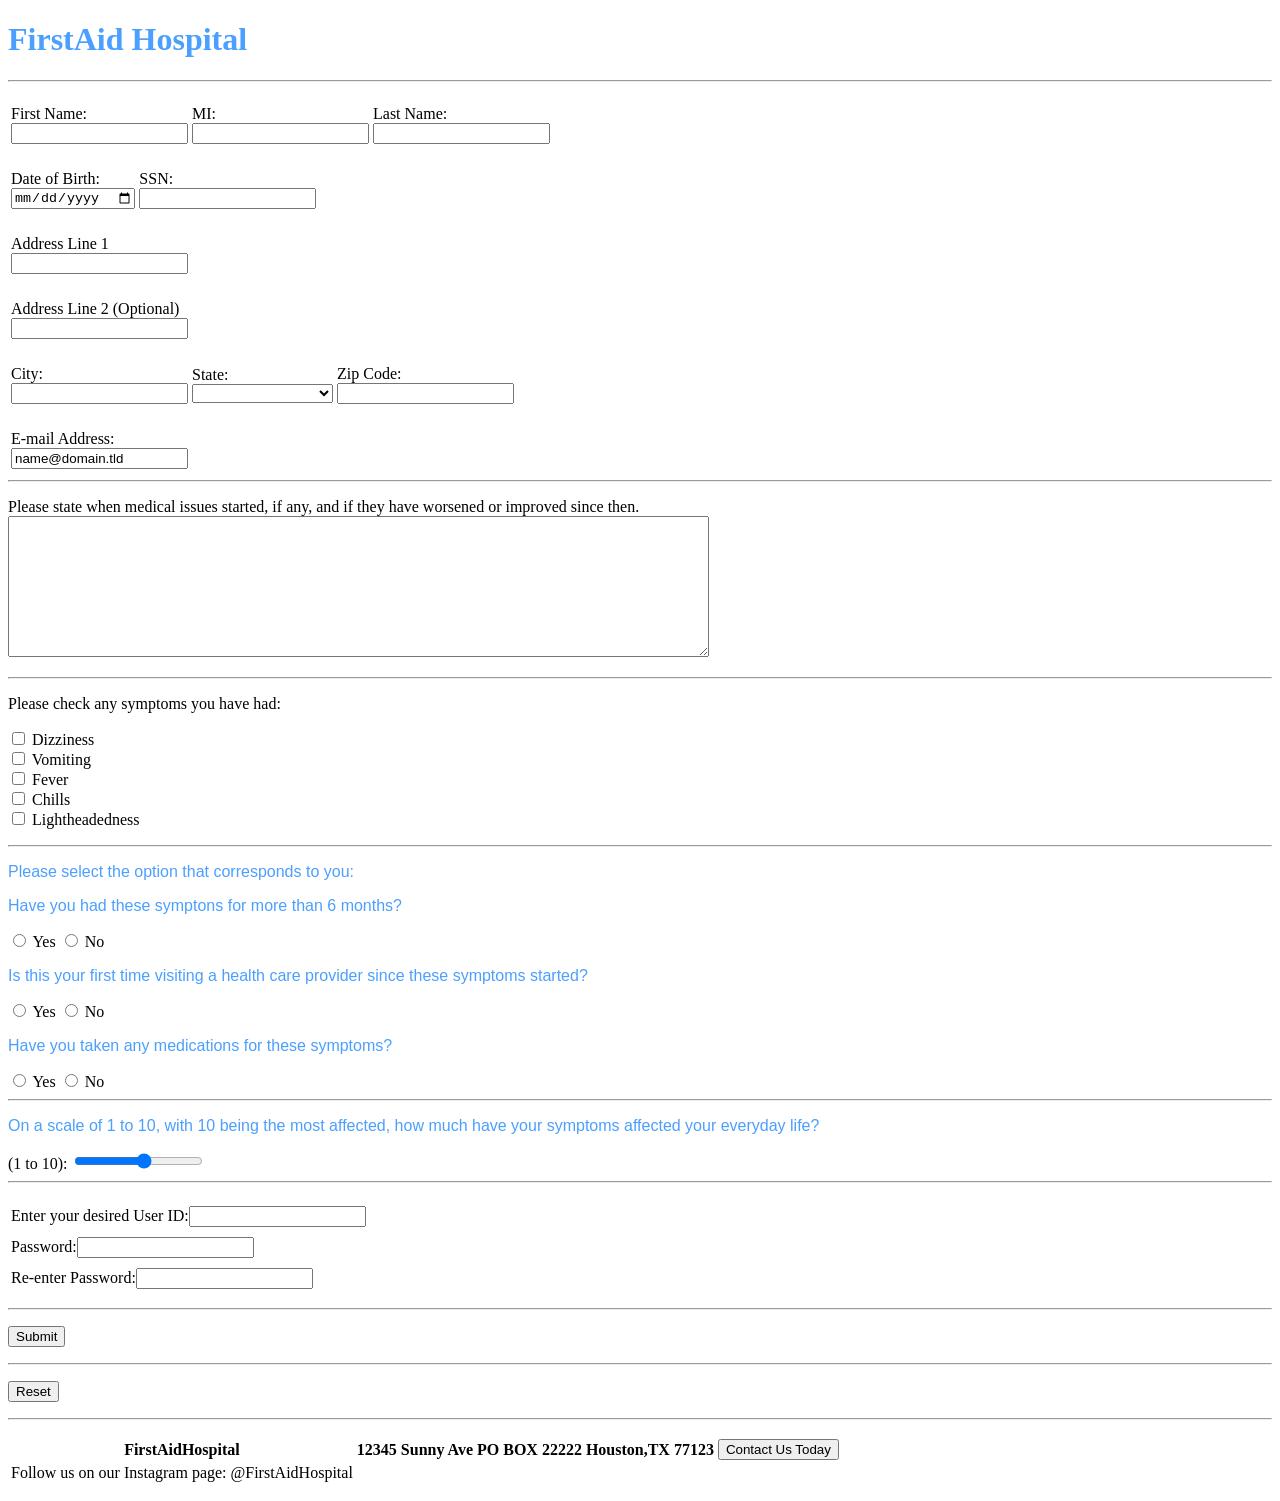
==== index.html @ 48a18bd9 "Rename SebasSalHW1.html to index.html" ====
<!DOCTYPE html>
<!--
    Program Name: SebasSalHW1.html
    Name: Sebastian Andre Salazar
    Date created: 6/21/2026
    Date last edited: 6/21/2026
    Version: 1.0
    Description: HTML patient registration form
-->
  
<html>
    <head>

        <title>Sebastian Salazar Homework 1</title>

        <link rel="stylesheet" href="SebasSalHW1.css">

   </head>


<body>

    <div id = "myHeader">
         <h1>FirstAid Hospital</h>
         

    </div>
    <hr>
    <div id="formBody1">

       <form id="form1HW1">


           <table>
           <p class="p1">
   <tr>
            <th></th>
            <th></th>
            <th></th>
   </tr>

   <tr>
        <td><label for="fname">First Name:</label>
        <br>
        <input type="text" id="fname" name="fname" maxlength="30" required></td>
        <td><label for="mi">MI:</label>
        <br>
        <input type="text" id="mi" name="mi" maxlength="1" required></td>
        <td><label for="lname">Last Name:</label>
        <br>
        <input type="text" id="lname" name="lname" maxlength="30" required>
        </td>
  </tr>

</p>

          </table>


          <table>
             <p class="p2">
                <tr>
                 <th></th>
                 <th></th>
                </tr>
          
                <tr>
                  <td><label for="dob">Date of Birth:</label>
                  <br>
                  <input type="date" id="dob" name="dob"></td>
                  <td><label for="ssn">SSN:</label>
                  <br>
                  <input type="password" id="ssn" name="ssn" maxlength="9"></td>
                </tr>

</p>

          </table>

          <table>
             <p class="p3">
               <tr>
                 <th></th>
               </tr>
               <tr>
                 <td><label for="addressline1">Address Line 1</label>
                 <br>
                 <input type="text" id="addressline1" name="addressline1" maxlength="30" required></td>
               </tr>

</p>

          </table>

<table>
<p class="p4">
    <tr>
      <th></th>
    </tr>
    <tr>
      <td><label for="addressline2">Address Line 2 (Optional)</label>
      <br>
      <input type="text" id="addressline2" name="addressline2" maxlength="30"></td>
    </tr>
</p>
</table>

<table>

<p class="p5">
   <tr>
      <th></th>
      <th></th>
      <th></th>
   </tr>
   <tr>
      <td><label for="city">City:</label>
      <br>
      <input type="text" id="city" name="city" maxlength="30" required></td>
      <td><label for="state">State:</label>
      <br>
      <select name="state" id="state">
        <option value=" "></option>
        <option value="AL">Alabama</option>
	<option value="AK">Alaska</option>
	<option value="AZ">Arizona</option>
	<option value="AR">Arkansas</option>
	<option value="CA">California</option>
	<option value="CO">Colorado</option>
	<option value="CT">Connecticut</option>
	<option value="DE">Delaware</option>
	<option value="DC">District Of Columbia</option>
	<option value="FL">Florida</option>
	<option value="GA">Georgia</option>
	<option value="HI">Hawaii</option>
	<option value="ID">Idaho</option>
	<option value="IL">Illinois</option>
	<option value="IN">Indiana</option>
	<option value="IA">Iowa</option>
	<option value="KS">Kansas</option>
	<option value="KY">Kentucky</option>
	<option value="LA">Louisiana</option>
	<option value="ME">Maine</option>
	<option value="MD">Maryland</option>
	<option value="MA">Massachusetts</option>
	<option value="MI">Michigan</option>
	<option value="MN">Minnesota</option>
	<option value="MS">Mississippi</option>
	<option value="MO">Missouri</option>
	<option value="MT">Montana</option>
	<option value="NE">Nebraska</option>
	<option value="NV">Nevada</option>
	<option value="NH">New Hampshire</option>
	<option value="NJ">New Jersey</option>
	<option value="NM">New Mexico</option>
	<option value="NY">New York</option>
	<option value="NC">North Carolina</option>
	<option value="ND">North Dakota</option>
	<option value="OH">Ohio</option>
	<option value="OK">Oklahoma</option>
	<option value="OR">Oregon</option>
	<option value="PA">Pennsylvania</option>
	<option value="RI">Rhode Island</option>
	<option value="SC">South Carolina</option>
	<option value="SD">South Dakota</option>
	<option value="TN">Tennessee</option>
	<option value="TX">Texas</option>
	<option value="UT">Utah</option>
	<option value="VT">Vermont</option>
	<option value="VA">Virginia</option>
	<option value="WA">Washington</option>
	<option value="WV">West Virginia</option>
	<option value="WI">Wisconsin</option>
	<option value="WY">Wyoming</option>
        <option value="PR">Puerto Rico</option>

<!-- State dropdown list acquired from https://www.freeformatter.com/usa-state-list-html-select.html

-->

</select>
</td>

      <td><label for="zipcode">Zip Code:</label>
      <br>
     <input type="text" id="zipcode" name="zipcode" minlength="5" maxlength="10"></td>
   </tr>
</p>
</table>

<table>
<p class="p6">
    <tr>
      <th></th>
    </tr>
    <tr>
      <td><label for="email">E-mail Address:</label>
    <br>
      <input type="text" id="email" name="email" value="name@domain.tld"></td>
    </tr>
</p>
</table>

</form>


</div>
<hr>
<div id="formBody2">

<p class ="p7">

<form id="form2HW1">



   <label for="medicalIssues">Please state when medical issues started, if any, and if they have worsened or improved since then.</label>
   <br>
   <textarea id="medicalIssues" name="medicalIssues" rows="9" cols="85">

   </textarea>




</form>

</p>

</div>
<hr>
<div id="formBody3">

<p>Please check any symptoms you have had:</p>

<p class="p8">

  <form id="form3HW1">

      <input type="checkbox" id="option1" name="option1" value="Dizziness">
      <label for="option1">Dizziness</label><br>

      <input type="checkbox" id="option2" name="option2" value="Vomiting">
      <label for="option2">Vomiting</label><br>

      <input type="checkbox" id="option3" name="option3" value="Fever">
      <label for="option3">Fever</label><br>

      <input type="checkbox" id="option4" name="option4" value="Chills">
      <label for="option4">Chills</label><br>

      <input type="checkbox" id="option5" name="option5" value="Lightheadedness">
      <label for="option5">Lightheadedness</label><br>

  </form>

</p>
    


</div>
<hr>

<div id="formBody4">

<p class="p9">Please select the option that corresponds to you:</p>


<form id="form4HW1">

<p class="p10">Have you had these symptons for more than 6 months?</p>

     <input type="radio" id="yes" name="radioButtons1" value="Yes">
     <label for="yes">Yes</label>

     <input type="radio" id="no" name="radioButtons1" value="No">
     <label for="no">No</label><br>




<p class="p11">Is this your first time visiting a health care provider since these symptoms started?</p>

     <input type="radio" id="yes" name="radioButtons2" value="Yes">
     <label for="yes">Yes</label>

     <input type="radio" id="no" name="radioButtons2" value="No">
     <label for="no">No</label><br>





<p class="p12">Have you taken any medications for these symptoms?</p>

    <input type="radio" id="yes" name="radioButtons3" value="Yes">
    <label for="yes">Yes</label>

    <input type="radio" id="no" name="radioButtons3" value="No">
    <label for="no">No</label>


</form>
</div>

<hr>

<div id="formBody5">

<p class="p13">On a scale of 1 to 10, with 10 being the most affected, how much have your symptoms affected your everyday life?</p>

<form id="form5HW1">

    <label for="symptomRange">(1 to 10):</label>
    <input type="range" id="symptomRange" name="symptomRange" min="1" max="10">


</form>
</div>

<hr>

<div id="formBody6">

<p class="p14">

<form id="form6HW1">

<table>
    <tr>
      <th></th>
    </tr>
    <tr>
      <td><label for="user">Enter your desired User ID:</label><input type="text" maxlength="20" ></td>
    </tr>
</table>

<table>
    <tr>
      <th></th>
    </tr>
    <tr>
      <td><label for="pass">Password:</label><input type="password" id="pass" name="pass"></td>
    </tr>
</table>

<table>
    <tr>
      <th></th>
    </tr>
    <tr>
      <td><label for="reenterpass">Re-enter Password:</label><input type="password" id="reenterpass" name="reenterpass"></td>
    </tr>
</table>


</form>

</p>

</div>

<hr>

<div id="formBody7">

<p class="p15">

<form id="submission">

    <input type="submit" value="Submit"><br>

</form>

</p>

</div>

<hr>

<div id="formBody8">

<p class="p16">

<form id ="form7HW1">


    <input type="reset" value="Reset">

</form>

</p>

</div>

<hr>

<div id="formFooter">

<p class="p17">



<table>
    <tr>
      <th>FirstAidHospital</th>
      <th>12345 Sunny Ave PO BOX 22222 Houston,TX 77123</th>
      <th><input type="button" onclick="alert('You have contacted us!')" value="Contact Us Today"></th>
    </tr>
    <tr>
      <td>Follow us on our Instagram page: @FirstAidHospital</td>
    </tr>
</table>

</p>

</div>

<!--
   Used W3Schools and homework2.html from Jake's Yucky Homework 2 for reference and help
-->




</body>
</html>
---- SebasSalHW1.css ----
/*
Program Name: SebasSalHW1.css
Name: Sebastian Andre Salazar
Date Created: 06/21/2026
Date Last Edited: 06/21/2026
Version:1.0
Description: External CSS code for HTML patient registration form
*/

body {
    background-color: rgb(255, 255, 255);
}

h1 {
    color: rgb(75, 159, 255);
}
   




.p1 {
    font-family: Arial, Helvetica, sans-serif;
    color: rgb(75, 159, 255);
}

.p2 {
    font-family: Arial, Helvetica, sans-serif;
    color: rgb(75, 159, 255);
}

.p3 {
    font-family: Arial, Helvetica, sans-serif;
    color: rgb(75, 159, 255);
}

.p4 {
    font-family: Arial, Helvetica, sans-serif;
    color: rgb(75, 159, 255);
}

.p5 {
    font-family: Arial, Helvetica, sans-serif;
    color: rgb(75, 159, 255);
}

.p6 {
    font-family: Arial, Helvetica, sans-serif;
    color: rgb(75, 159, 255);
}

.p7 {
    font-family: Arial, Helvetica, sans-serif;
    color: rgb(75, 159, 255);
}

.p8 {
    font-family: Arial, Helvetica, sans-serif;
    color: rgb(75, 159, 255);
}

.p9 {
    font-family: Arial, Helvetica, sans-serif;
    color: rgb(75, 159, 255);
}

.p10 {
    font-family: Arial, Helvetica, sans-serif;
    color: rgb(75, 159, 255);
}

.p11 {
    font-family: Arial, Helvetica, sans-serif;
    color: rgb(75, 159, 255);
}

.p12 {
    font-family: Arial, Helvetica, sans-serif;
    color: rgb(75, 159, 255);
}

.p13 {
    font-family: Arial, Helvetica, sans-serif;
    color: rgb(75, 159, 255);
}

.p14 {
    font-family: Arial, Helvetica, sans-serif;
    color: rgb(75, 159, 255);
}

.p15 {
    font-family: Arial, Helvetica, sans-serif;
    color: rgb(75, 159, 255);
}

.p16 {
    font-family: Arial, Helvetica, sans-serif;
    color: rgb(75, 159, 255);
}

.p17 {
    font-family: Arial, Helvetica, sans-serif;
    color: rgb(75, 159, 255);
}

/* Used W3Schools and homework2.css from Jake's Yucky Homework 2 for reference and help

*/
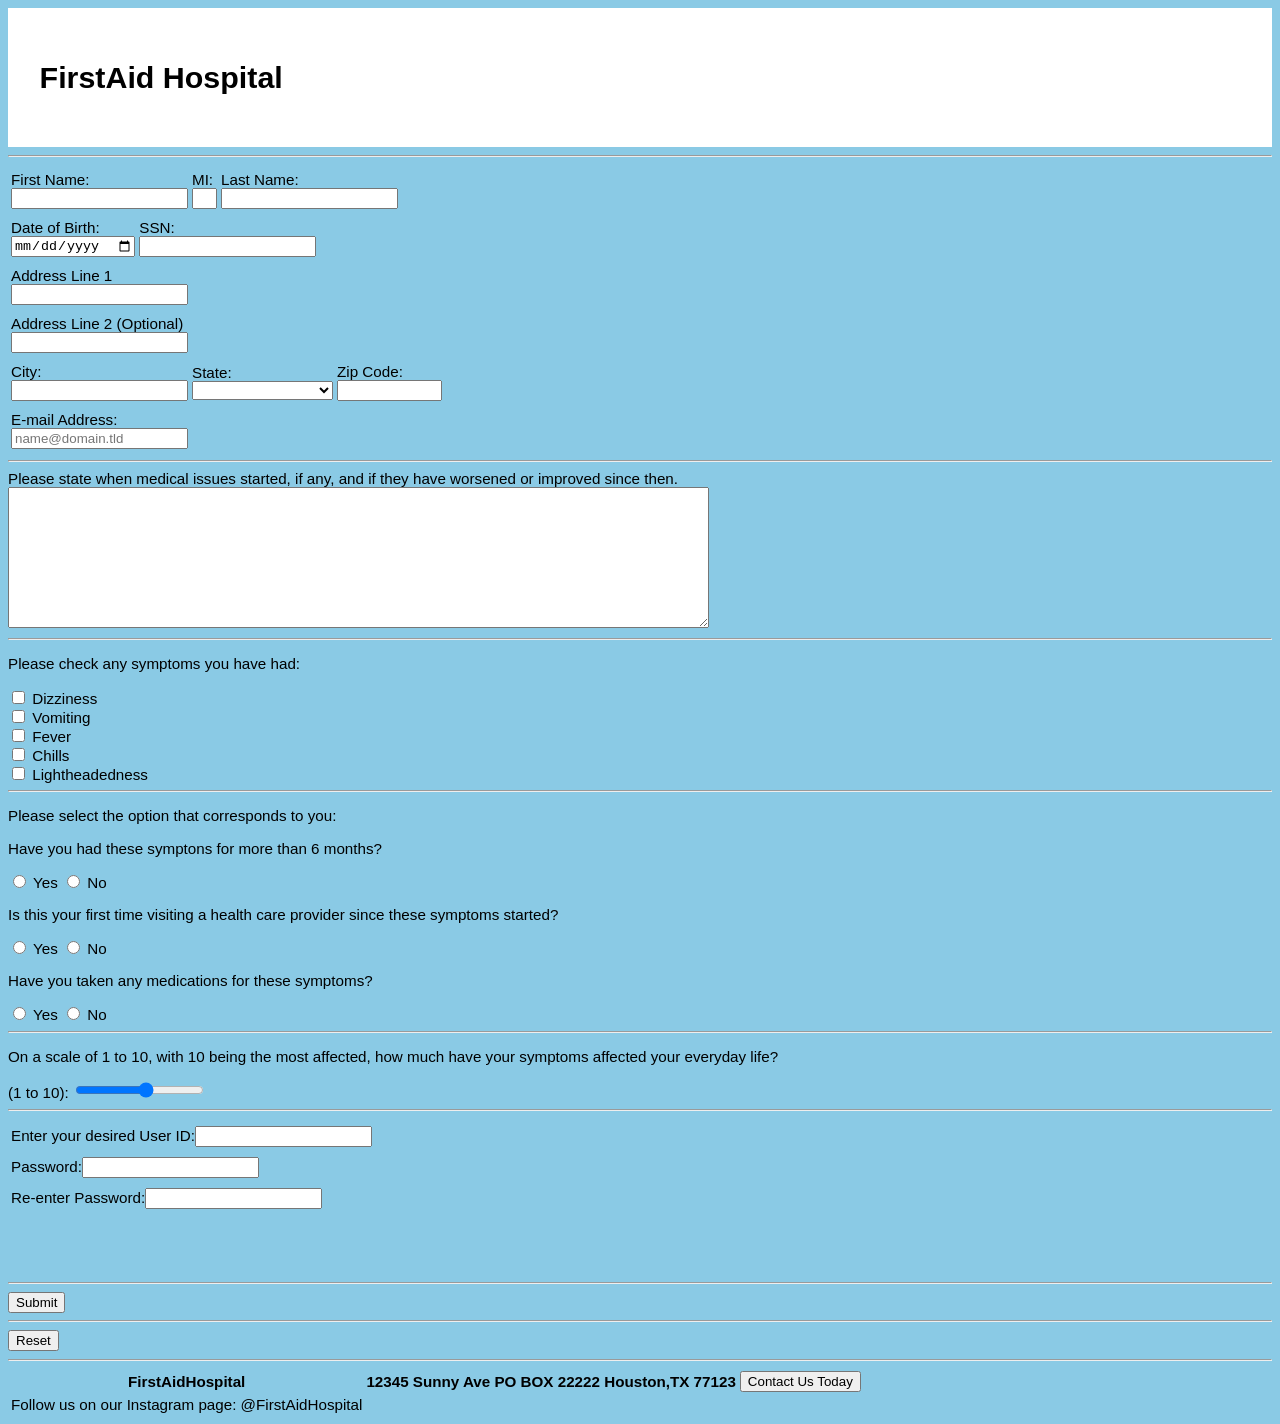
==== commit 082412cc: "Rename SebasSalHW2.html to index.html" ====
--- a/index.html
+++ b/index.html
@@ -13,26 +13,31 @@
 
         <title>Sebastian Salazar Homework 1</title>
 
-        <link rel="stylesheet" href="SebasSalHW1.css">
+        <link rel="stylesheet" href="SebasSalHW2.css">
 
    </head>
 
 
 <body>
 
-    <div id = "myHeader">
+<form id="formMedical">
+
+    <div class = "myHeader">
          <h1>FirstAid Hospital</h>
          
 
     </div>
     <hr>
-    <div id="formBody1">
-
-       <form id="form1HW1">
+
+
+
+    <div class="formDivision">
+
+       
 
 
            <table>
-           <p class="p1">
+          
    <tr>
             <th></th>
             <th></th>
@@ -42,23 +47,26 @@
    <tr>
         <td><label for="fname">First Name:</label>
         <br>
-        <input type="text" id="fname" name="fname" maxlength="30" required></td>
+        <input type="text" id="fname" name="fname" maxlength="30" required oninvalid="this.setCustomValidity('Name Invalid')" oninput="this.setCustomValidity('')" onblur="checkfname()"></td>
         <td><label for="mi">MI:</label>
         <br>
-        <input type="text" id="mi" name="mi" maxlength="1" required></td>
+        <input type="text" id="mi" name="mi" maxlength="1" size="1" required onblur="checkmi()"></td>
         <td><label for="lname">Last Name:</label>
         <br>
-        <input type="text" id="lname" name="lname" maxlength="30" required>
+        <input type="text" id="lname" name="lname" maxlength="30" required oninput="checklname()" onblur="checklname()">
         </td>
+        
+        <td><span id="namealert"></span></td>
+        
   </tr>
 
-</p>
+
 
           </table>
 
 
           <table>
-             <p class="p2">
+           
                 <tr>
                  <th></th>
                  <th></th>
@@ -73,41 +81,46 @@
                   <input type="password" id="ssn" name="ssn" maxlength="9"></td>
                 </tr>
 
-</p>
+
 
           </table>
 
           <table>
-             <p class="p3">
+        
                <tr>
                  <th></th>
                </tr>
                <tr>
                  <td><label for="addressline1">Address Line 1</label>
                  <br>
-                 <input type="text" id="addressline1" name="addressline1" maxlength="30" required></td>
+                 <input type="text" id="addressline1" name="addressline1" maxlength="30" required oninput="this.setCustomValidity('')" oninvalid="this.setCustomValidity('Address Invalid')" onblur="checkaddress1()">
+                 </td>
+                 <td><span id="addressalert"></span></td>
                </tr>
 
-</p>
+
 
           </table>
 
 <table>
-<p class="p4">
+
     <tr>
       <th></th>
     </tr>
     <tr>
       <td><label for="addressline2">Address Line 2 (Optional)</label>
       <br>
-      <input type="text" id="addressline2" name="addressline2" maxlength="30"></td>
-    </tr>
-</p>
-</table>
-
-<table>
-
-<p class="p5">
+      <input type="text" id="addressline2" name="addressline2" maxlength="30" oninput="checkaddress2()" onblur="checkaddress2()">
+      </td>
+     
+    
+    </tr>
+
+</table>
+
+<table>
+
+
    <tr>
       <th></th>
       <th></th>
@@ -116,10 +129,11 @@
    <tr>
       <td><label for="city">City:</label>
       <br>
-      <input type="text" id="city" name="city" maxlength="30" required></td>
+      <input type="text" id="city" name="city" maxlength="30" required onblur="checkcity()">
+      </td>
       <td><label for="state">State:</label>
       <br>
-      <select name="state" id="state">
+      <select name="state" id="state" onblur="checkstate()">
         <option value=" "></option>
         <option value="AL">Alabama</option>
 	<option value="AK">Alaska</option>
@@ -179,38 +193,41 @@
 -->
 
 </select>
+
 </td>
 
       <td><label for="zipcode">Zip Code:</label>
       <br>
-     <input type="text" id="zipcode" name="zipcode" minlength="5" maxlength="10"></td>
+      <input type="text" id="zipcode" size="11" name="zipcode" minlength="5" maxlength="10" required></td>
+      
+      <td><span id="locationalert"></span></td>
    </tr>
-</p>
-</table>
-
-<table>
-<p class="p6">
+
+</table>
+
+
+<table>
+
     <tr>
       <th></th>
     </tr>
     <tr>
       <td><label for="email">E-mail Address:</label>
     <br>
-      <input type="text" id="email" name="email" value="name@domain.tld"></td>
-    </tr>
-</p>
-</table>
-
-</form>
-
-
-</div>
-<hr>
-<div id="formBody2">
-
-<p class ="p7">
-
-<form id="form2HW1">
+      <input type="email" id="email" name="email" placeholder="name@domain.tld" required></td>
+    </tr>
+
+</table>
+
+
+
+</div>
+<hr>
+<div class="formDivision">
+
+
+
+
 
 
 
@@ -223,19 +240,19 @@
 
 
 
-</form>
-
-</p>
-
-</div>
-<hr>
-<div id="formBody3">
+
+
+
+
+</div>
+<hr>
+<div class="formDivision">
 
 <p>Please check any symptoms you have had:</p>
 
-<p class="p8">
-
-  <form id="form3HW1">
+
+
+  
 
       <input type="checkbox" id="option1" name="option1" value="Dizziness">
       <label for="option1">Dizziness</label><br>
@@ -252,21 +269,20 @@
       <input type="checkbox" id="option5" name="option5" value="Lightheadedness">
       <label for="option5">Lightheadedness</label><br>
 
-  </form>
-
-</p>
+ 
+
+
     
 
 
 </div>
 <hr>
 
-<div id="formBody4">
-
-<p class="p9">Please select the option that corresponds to you:</p>
-
-
-<form id="form4HW1">
+<div class="formDivision">
+
+<p>Please select the option that corresponds to you:</p>
+
+
 
 <p class="p10">Have you had these symptons for more than 6 months?</p>
 
@@ -279,7 +295,7 @@
 
 
 
-<p class="p11">Is this your first time visiting a health care provider since these symptoms started?</p>
+<p>Is this your first time visiting a health care provider since these symptoms started?</p>
 
      <input type="radio" id="yes" name="radioButtons2" value="Yes">
      <label for="yes">Yes</label>
@@ -291,7 +307,7 @@
 
 
 
-<p class="p12">Have you taken any medications for these symptoms?</p>
+<p>Have you taken any medications for these symptoms?</p>
 
     <input type="radio" id="yes" name="radioButtons3" value="Yes">
     <label for="yes">Yes</label>
@@ -300,104 +316,119 @@
     <label for="no">No</label>
 
 
-</form>
-</div>
-
-<hr>
-
-<div id="formBody5">
-
-<p class="p13">On a scale of 1 to 10, with 10 being the most affected, how much have your symptoms affected your everyday life?</p>
-
-<form id="form5HW1">
+
+</div>
+
+<hr>
+
+<div class="formDivision">
+
+<p>On a scale of 1 to 10, with 10 being the most affected, how much have your symptoms affected your everyday life?</p>
+
+
 
     <label for="symptomRange">(1 to 10):</label>
     <input type="range" id="symptomRange" name="symptomRange" min="1" max="10">
 
 
-</form>
-</div>
-
-<hr>
-
-<div id="formBody6">
-
-<p class="p14">
-
-<form id="form6HW1">
-
-<table>
-    <tr>
-      <th></th>
-    </tr>
-    <tr>
-      <td><label for="user">Enter your desired User ID:</label><input type="text" maxlength="20" ></td>
-    </tr>
-</table>
-
-<table>
-    <tr>
-      <th></th>
-    </tr>
-    <tr>
-      <td><label for="pass">Password:</label><input type="password" id="pass" name="pass"></td>
-    </tr>
-</table>
-
-<table>
-    <tr>
-      <th></th>
-    </tr>
-    <tr>
-      <td><label for="reenterpass">Re-enter Password:</label><input type="password" id="reenterpass" name="reenterpass"></td>
-    </tr>
-</table>
-
-
-</form>
-
-</p>
-
-</div>
-
-<hr>
-
-<div id="formBody7">
-
-<p class="p15">
-
-<form id="submission">
+
+</div>
+
+<hr>
+
+<div class="formDivision">
+
+
+
+
+
+<table>
+    <tr>
+      <th></th>
+    </tr>
+    <tr>
+      <td><label for="user">Enter your desired User ID:</label><input type="text" maxlength="20" required></td>
+    </tr>
+</table>
+
+<table>
+    <tr>
+      <th></th>
+    </tr>
+    <tr>
+      <td><label for="pass">Password:</label><input type="password" id="pass" name="pass" required></td>
+<td><span id="passwordvalidation"></span></td>
+    </tr>
+</table>
+
+<table>
+    <tr>
+      <th></th>
+    </tr>
+    <tr>
+      <td><label for="reenterpass">Re-enter Password:</label><input type="password" id="reenterpass" name="reenterpass" oninput="checkpasswords()" onfocus="checkpasswords()" onblur="checkpasswords()"></td>
+
+<td><span id="passwordmatching"></span></td>
+
+
+    </tr>
+
+<tr class="passwordcheckarea">
+<td>&nbsp</td><td id="passwordmessage1">&nbsp</td>
+</tr>
+<tr class="passwordcheckarea">
+<td>&nbsp</td><td id="passwordmessage2">&nbsp</td>
+</tr>
+<tr class="passwordcheckarea">
+<td>&nbsp</td><td id="passwordmessage3">&nbsp</td>
+</tr>
+
+</table>
+
+
+
+
+
+
+</div>
+
+<hr>
+
+<div class="formDivision">
+
+
+
 
     <input type="submit" value="Submit"><br>
 
-</form>
-
-</p>
-
-</div>
-
-<hr>
-
-<div id="formBody8">
-
-<p class="p16">
-
-<form id ="form7HW1">
+
+
+
+
+</div>
+
+<hr>
+
+<div class="formDivision">
+
+
+
+
 
 
     <input type="reset" value="Reset">
 
-</form>
-
-</p>
-
-</div>
-
-<hr>
-
-<div id="formFooter">
-
-<p class="p17">
+
+
+
+
+</div>
+
+<hr>
+
+<div class="formFooter">
+
+
 
 
 
@@ -412,7 +443,6 @@
     </tr>
 </table>
 
-</p>
 
 </div>
 
@@ -420,7 +450,7 @@
    Used W3Schools and homework2.html from Jake's Yucky Homework 2 for reference and help
 -->
 
-
+<script src="SebasSal3371HW.js"></script>
 
 
 </body>
--- a/SebasSalHW2.css
+++ b/SebasSalHW2.css
@@ -0,0 +1,38 @@
+/*
+Program Name: SebasSalHW1.css
+Name: Sebastian Andre Salazar
+Date Created: 06/21/2026
+Date Last Edited: 06/21/2026
+Version:1.0
+Description: External CSS code for HTML patient registration form
+*/
+
+body {
+    background-color: rgb(138, 202, 229);
+    font-family: Arial, Helvetica, sans-serif;
+    font-size: 95%;
+}
+
+div.myHeader {
+background-color: rgb(255, 255, 255);
+padding: 2.5%;
+}
+
+
+
+div.formDivision {
+
+border: rgb(0, 0 ,0);
+}
+
+
+
+
+
+
+
+/* Used W3Schools and homework2.css from Jake's Yucky Homework 2 for reference and help
+
+*/
+
+
